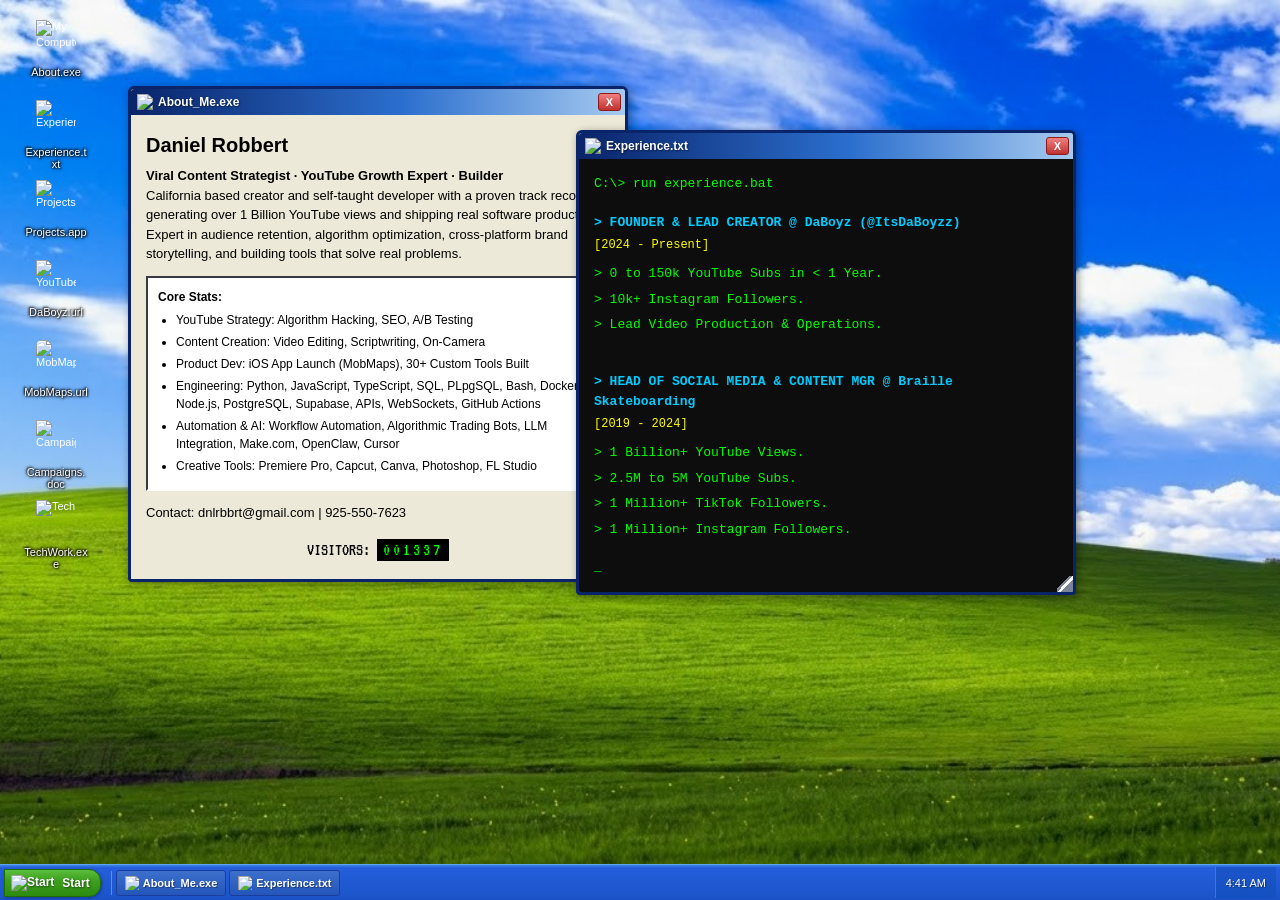
==== index.html @ d5387627 "Change TechWork icon to hammer Co-Authored-By: Claude Sonnet 4.6 <noreply@anthropic.com>" ====
<!DOCTYPE html>
<html lang="en">

<head>
    <meta charset="UTF-8">
    <meta name="viewport" content="width=device-width, initial-scale=1.0">
    <title>Daniel Robbert | Portfolio</title>
    <!-- SEO Meta Tags -->
    <meta name="description"
        content="Portfolio of Daniel Robbert: Viral Content Strategist, YouTube Growth Expert, and App Developer.">

    <link rel="stylesheet" href="styles.css">
    <link href="https://fonts.googleapis.com/css2?family=VT323&display=swap" rel="stylesheet">
</head>

<body>
    <main class="desktop">
        <div class="icons-grid">
            <div class="desktop-icon" onclick="openWindow('about-window')">
                <img src="https://win98icons.alexmeub.com/icons/png/directory_explorer-5.png" alt="My Computer">
                <span>About.exe</span>
            </div>
            <div class="desktop-icon" onclick="openWindow('experience-window')">
                <img src="https://win98icons.alexmeub.com/icons/png/gears-0.png" alt="Experience">
                <span>Experience.txt</span>
            </div>
            <div class="desktop-icon" onclick="openWindow('projects-window')">
                <img src="https://win98icons.alexmeub.com/icons/png/cd_audio_cd_a-4.png" alt="Projects">
                <span>Projects.app</span>
            </div>
            <a href="https://www.youtube.com/@itsdaboyzz" target="_blank" class="desktop-icon">
                <img src="https://win98icons.alexmeub.com/icons/png/msie1-4.png" alt="YouTube">
                <span>DaBoyz.url</span>
            </a>
            <a href="https://apps.apple.com/gb/app/mobmaps/id6753965737" target="_blank" class="desktop-icon">
                <img src="https://is1-ssl.mzstatic.com/image/thumb/Purple211/v4/81/fe/7a/81fe7a00-c658-94b0-8fee-cdcc44f67f50/AppIcon-0-0-1x_U007epad-0-1-85-220.png/512x512bb.jpg"
                    alt="MobMaps" style="border-radius: 6px;">
                <span>MobMaps.url</span>
            </a>
            <div class="desktop-icon" onclick="openWindow('campaigns-window')">
                <img src="https://win98icons.alexmeub.com/icons/png/briefcase-2.png" alt="Campaigns">
                <span>Campaigns.doc</span>
            </div>
            <div class="desktop-icon" onclick="openWindow('tech-window')">
                <img src="https://win98icons.alexmeub.com/icons/png/hammer-0.png" alt="Tech">
                <span>TechWork.exe</span>
            </div>
        </div>

        <!-- About Window -->
        <div id="about-window" class="win98-window draggable" style="top: 10%; left: 10%;">
            <div class="window-header">
                <div class="window-title">
                    <img src="https://win98icons.alexmeub.com/icons/png/directory_explorer-5.png" alt="icon">
                    <span>About_Me.exe</span>
                </div>
                <div class="window-controls">
                    <button class="win-btn close-btn" onclick="closeWindow('about-window')">X</button>
                </div>
            </div>
            <div class="window-body">
                <h1>Daniel Robbert</h1>
                <p><strong>Viral Content Strategist · YouTube Growth Expert · Builder</strong></p>
                <p>California based creator and self-taught developer with a proven track record of generating over 1 Billion YouTube views and shipping real software products. Expert in audience retention, algorithm optimization, cross-platform brand storytelling, and building tools that solve real problems.</p>
                <div class="skills-box">
                    <h3>Core Stats:</h3>
                    <ul>
                        <li>YouTube Strategy: Algorithm Hacking, SEO, A/B Testing</li>
                        <li>Content Creation: Video Editing, Scriptwriting, On-Camera</li>
                        <li>Product Dev: iOS App Launch (MobMaps), 30+ Custom Tools Built</li>
                        <li>Engineering: Python, JavaScript, TypeScript, SQL, PLpgSQL, Bash, Docker, Node.js, PostgreSQL, Supabase, APIs, WebSockets, GitHub Actions</li>
                        <li>Automation & AI: Workflow Automation, Algorithmic Trading Bots, LLM Integration, Make.com, OpenClaw, Cursor</li>
                        <li>Creative Tools: Premiere Pro, Capcut, Canva, Photoshop, FL Studio</li>
                    </ul>
                </div>
                <p>Contact: dnlrbbrt@gmail.com | 925-550-7623</p>
                <div class="visitor-counter">
                    VISITORS: <span class="counter-digits">001337</span>
                </div>
            </div>
        </div>

        <!-- Experience Window -->
        <div id="experience-window" class="win98-window draggable" style="top: 15%; left: 45%;">
            <div class="window-header">
                <div class="window-title">
                    <img src="https://win98icons.alexmeub.com/icons/png/gears-0.png" alt="icon">
                    <span>Experience.txt</span>
                </div>
                <div class="window-controls">
                    <button class="win-btn close-btn" onclick="closeWindow('experience-window')">X</button>
                </div>
            </div>
            <div class="window-body terminal-style">
                <p>C:\> run experience.bat</p>
                <br>
                <h3>> FOUNDER & LEAD CREATOR @ DaBoyz (@ItsDaBoyzz)</h3>
                <p class="date">[2024 - Present]</p>
                <ul>
                    <li>0 to 150k YouTube Subs in &lt; 1 Year.</li>
                    <li>10k+ Instagram Followers.</li>
                    <li>Lead Video Production & Operations.</li>
                </ul>
                <br>
                <h3>> HEAD OF SOCIAL MEDIA & CONTENT MGR @ Braille Skateboarding</h3>
                <p class="date">[2019 - 2024]</p>
                <ul>
                    <li>1 Billion+ YouTube Views.</li>
                    <li>2.5M to 5M YouTube Subs.</li>
                    <li>1 Million+ TikTok Followers.</li>
                    <li>1 Million+ Instagram Followers.</li>
                </ul>
                <p class="blink-cursor">_</p>
            </div>
        </div>

        <!-- Projects Window -->
        <div id="projects-window" class="win98-window draggable" style="top: 30%; left: 30%; display: none;">
            <div class="window-header">
                <div class="window-title">
                    <img src="https://win98icons.alexmeub.com/icons/png/cd_audio_cd_a-4.png" alt="icon">
                    <span>Projects.app</span>
                </div>
                <div class="window-controls">
                    <button class="win-btn close-btn" onclick="closeWindow('projects-window')">X</button>
                </div>
            </div>
            <div class="window-body">
                <div class="project-card">
                    <h3>📱 MobMaps (iOS App) - Founder</h3>
                    <p>Skate Spot Finder App launched in 2025.</p>
                    <ul>
                        <li>GPS-based skateboarding spot locator.</li>
                        <li>Acquired 200 initial daily users in month 1 organically.</li>
                        <li>Defined MVP and oversaw technical implementation.</li>
                    </ul>
                    <a href="https://apps.apple.com/gb/app/mobmaps/id6753965737" target="_blank"
                        class="cyber-btn">Download on App Store</a>
                </div>
                <hr class="win-divider">
                <div class="project-card">
                    <h3>📈 Chaos Market Analysis Tool</h3>
                    <p>Quantitative research platform applying chaos theory and nonlinear dynamics to financial markets — characterizes market regime states rather than predicting prices.</p>
                    <ul>
                        <li>Computes chaos metrics: Hurst exponent, Lyapunov exponent, fractal dimension, Shannon entropy.</li>
                        <li>Ensemble regime detection using HMM, KMeans, GMM, and Transformer architectures.</li>
                        <li>Generates instability probability signals and deterministic LONG/SHORT/WAIT outputs.</li>
                        <li>Tracks SPY, QQQ, VIX, BTC-USD, CL=F, ^TNX with phase space visualization.</li>
                    </ul>
                    <a href="https://github.com/dnlrbbrt/chaos-market-analysis-tool" target="_blank" class="cyber-btn">View on GitHub</a>
                </div>
            </div>
        </div>

        <!-- Major Brand Campaigns Window -->
        <div id="campaigns-window" class="win98-window draggable" style="top: 20%; left: 20%; display: none;">
            <div class="window-header">
                <div class="window-title">
                    <img src="https://win98icons.alexmeub.com/icons/png/briefcase-2.png" alt="icon">
                    <span>Campaigns.doc</span>
                </div>
                <div class="window-controls">
                    <button class="win-btn close-btn" onclick="closeWindow('campaigns-window')">X</button>
                </div>
            </div>
            <div class="window-body">
                <h1>Major Brand Campaign Experience</h1>
                <p><strong>Proven track record with Fortune 500 companies and global brands.</strong></p>
                <hr class="win-divider">

                <div class="project-card">
                    <h3>General Mills (Cinnamon Toast Crunch)</h3>
                    <p>As the Lead Producer, I translated creative briefs from General Mills into successful,
                        multi-platform video campaigns. Directly responsible for concept development, production
                        management, and final delivery of all video assets.</p>
                </div>

                <div class="project-card">
                    <h3>PepsiCo (Brisk/Ruffles)</h3>
                    <p>As the Lead Producer, I translated creative briefs from PepsiCo into successful, multi-platform
                        video campaigns. Directly responsible for concept development, production management, and final
                        delivery of all video assets.</p>
                </div>

                <div class="project-card">
                    <h3>The Lego Group</h3>
                    <p>Functioned as the primary creative lead, delivering video content that met the rigorous brand
                        standards of The Lego Group. Personally ensured final products aligned with their global
                        marketing objectives.</p>
                </div>

                <div class="project-card">
                    <h3>Activision (Tony Hawk's Pro Skater)</h3>
                    <p>As Project Lead for the marketing campaign, I planned and executed core video deliverables with
                        deep coordination to ensure content authentically represented the game while engaging our
                        audience.</p>
                </div>

                <div class="project-card">
                    <h3>Nerf</h3>
                    <p>Managed successful brand integration ensuring key messaging was delivered effectively without
                        compromising entertainment value, resulting in high-performing sponsored videos.</p>
                </div>

                <div class="project-card">
                    <h3>Squarespace</h3>
                    <p>Managed successful brand integration ensuring key messaging was delivered effectively without
                        compromising entertainment value, resulting in high-performing sponsored videos.</p>
                </div>

                <div class="project-card">
                    <h3>Temu</h3>
                    <p>Spearheaded a dedicated product integration campaign, seamlessly weaving promotional messaging
                        into high-energy video content to drive conversions and amplify brand visibility.</p>
                </div>

                <div class="project-card">
                    <h3>Underdog Sports</h3>
                    <p>Negotiated and produced a targeted brand partnership spanning a multi-video episodic series.
                        Delivered high-retention, 30-second integrated sponsor features that maximized audience
                        engagement and ROI.</p>
                </div>

            </div>
        </div>

        <!-- Tech Work Window -->
        <div id="tech-window" class="win98-window draggable" style="top: 15%; left: 25%; display: none;">
            <div class="window-header">
                <div class="window-title">
                    <img src="https://win98icons.alexmeub.com/icons/png/hammer-0.png" alt="icon">
                    <span>TechWork.exe</span>
                </div>
                <div class="window-controls">
                    <button class="win-btn close-btn" onclick="closeWindow('tech-window')">X</button>
                </div>
            </div>
            <div class="window-body">
                <h1>Technical Work</h1>
                <p><strong>Self-taught builder shipping real products and tools.</strong></p>
                <hr class="win-divider">

                <div class="project-card">
                    <h3>🛠️ 30+ Custom Tools Built</h3>
                    <p>Designed and shipped over 30 internal tools spanning content workflows, data pipelines, and productivity automation — going from idea to working product independently using AI-assisted development.</p>
                </div>

                <hr class="win-divider">

                <div class="project-card">
                    <h3>📱 iOS App — MobMaps (Founder)</h3>
                    <p>Conceived, spec'd, and launched a GPS-based skate spot finder on the App Store. Defined the full product roadmap, coordinated development, and grew to 200+ daily active users organically in month one.</p>
                </div>

                <hr class="win-divider">

                <div class="project-card">
                    <h3>📈 Algorithmic Trading Bots</h3>
                    <p>Built and deployed automated trading systems including a chaos-theory-based market analysis platform. Implemented regime detection models using HMM, KMeans, GMM, and Transformer architectures to generate LONG/SHORT/WAIT signals across SPY, QQQ, BTC, and more.</p>
                </div>

                <hr class="win-divider">

                <div class="project-card">
                    <h3>⚙️ Workflow Automation</h3>
                    <p>Built end-to-end automations that eliminate repetitive manual work across content production, publishing, and operations — connecting APIs, triggers, and data transforms into reliable pipelines that run without intervention.</p>
                </div>

                <hr class="win-divider">

                <div class="project-card">
                    <h3>🤖 AI & LLM Integration</h3>
                    <p>Hands-on experience integrating large language models into real workflows. Configured and deployed OpenClaw for agentic task execution, built Claude API-powered tools, and developed multi-step AI pipelines for content, research, and automation tasks.</p>
                </div>

                <hr class="win-divider">

                <div class="project-card">
                    <h3>🌐 Web Development</h3>
                    <p>Built production websites from scratch including this portfolio — custom CSS, vanilla JS, responsive layout, and deployment via GitHub Pages.</p>
                </div>

                <hr class="win-divider">

                <div class="project-card">
                    <h3>🧰 Stack</h3>
                    <p>Python · JavaScript · TypeScript · HTML/CSS · PLpgSQL · SQL · Bash · Docker · Git · APIs · WebSockets · Supabase · PostgreSQL · Node.js · Make.com · GitHub Actions · iOS App Store deployment · Cursor · OpenClaw</p>
                </div>
            </div>
        </div>

    </main>

    <!-- Taskbar -->
    <div class="taskbar">
        <button class="start-btn win-btn" onclick="toggleStartMenu()">
            <img src="https://win98icons.alexmeub.com/icons/png/windows-0.png" alt="Start">
            <span style="font-weight: bold; margin-left: 4px;">Start</span>
        </button>
        <div class="taskbar-divider"></div>
        <div class="open-apps" id="taskbar-apps">
            <!-- Populated via JS -->
        </div>
        <div class="system-tray">
            <span id="clock" class="clock">12:00 PM</span>
        </div>
    </div>

    <!-- Start Menu -->
    <div id="start-menu" class="start-menu hidden">
        <div class="start-sidebar">
            <p class="sidebar-text">Windows 98</p>
        </div>
        <div class="start-items">
            <a href="mailto:dnlrbbrt@gmail.com" class="start-item">
                <img src="https://win98icons.alexmeub.com/icons/png/message_envelope_open-0.png" alt="Email"> Email Me
            </a>
            <div class="start-divider"></div>
            <div class="start-item" onclick="openWindow('projects-window'); toggleStartMenu();">
                <img src="https://win98icons.alexmeub.com/icons/png/cd_audio_cd_a-4.png" alt="Programs"> Programs
            </div>
            <div class="start-item" onclick="openWindow('tech-window'); toggleStartMenu();">
                <img src="https://win98icons.alexmeub.com/icons/png/hammer-0.png" alt="Tech"> Tech Work
            </div>
            <div class="start-divider"></div>
            <div class="start-item shut-down">
                <img src="https://win98icons.alexmeub.com/icons/png/shut_down_normal-2.png" alt="Shutdown"> Shut Down...
            </div>
        </div>
    </div>

    <script src="script.js"></script>
</body>

</html>
---- styles.css ----
/* Windows XP Luna Theme */
:root {
    --win-bg: #ece9d8;
    --win-border-light: #ffffff;
    --win-border-dark: #7b8398;
    --win-border-darker: #0a246a;
    --win-title-bg: #0a246a;
    --win-title-gradient: linear-gradient(90deg, #0a246a 0%, #2b6fce 55%, #a6caf0 100%);
    --win-title-inactive: linear-gradient(90deg, #7a8bb5 0%, #b8c8e8 100%);
    --win-title-text: #ffffff;
    --win-text: #000000;

    --cyber-green: #0f0;
    --cyber-pink: #ff00ff;
    --cyber-dark: #000;
}

* {
    box-sizing: border-box;
    margin: 0;
    padding: 0;
}

body {
    background-color: #3a6b35;
    background-image: url('bliss.jpg');
    background-size: cover;
    background-position: center;
    font-family: 'Tahoma', sans-serif;
    font-size: 11px;
    color: var(--win-text);
    overflow: hidden;
    height: 100vh;
}

.desktop {
    position: relative;
    height: calc(100vh - 36px);
    padding: 20px;
}

/* Desktop Icons */
.icons-grid {
    position: absolute;
    top: 0;
    left: 0;
    width: 100%;
    height: 100%;
    pointer-events: none;
}

.desktop-icon {
    position: absolute;
    display: flex;
    flex-direction: column;
    align-items: center;
    width: 72px;
    cursor: pointer;
    text-decoration: none;
    color: white;
    pointer-events: all;
    user-select: none;
    -webkit-user-select: none;
}

.desktop-icon img {
    width: 40px;
    height: 40px;
    margin-bottom: 4px;
    image-rendering: pixelated;
    image-rendering: crisp-edges;
}

.desktop-icon span {
    color: white;
    padding: 1px 3px;
    font-size: 11px;
    text-align: center;
    text-shadow: 1px 1px 2px #000, -1px -1px 2px #000, 0 0 4px #000;
    border: 1px dotted transparent;
    word-break: break-word;
}

.desktop-icon:hover span {
    background: rgba(0, 60, 180, 0.5);
    border: 1px dotted rgba(255,255,255,0.8);
}

/* XP Window */
.win98-window {
    position: absolute;
    background: var(--win-bg);
    border: 3px solid #0a246a;
    border-radius: 6px 6px 4px 4px;
    box-shadow: 2px 2px 8px rgba(0,0,0,0.4), inset 0 0 0 1px #a6caf0;
    min-width: 300px;
    max-width: 500px;
    z-index: 10;
    display: flex;
    flex-direction: column;
    overflow: hidden;
}

/* XP Title Bar */
.window-header {
    background: var(--win-title-gradient);
    color: var(--win-title-text);
    padding: 4px 4px 4px 6px;
    display: flex;
    justify-content: space-between;
    align-items: center;
    font-weight: bold;
    font-size: 12px;
    font-family: 'Tahoma', sans-serif;
    cursor: default;
    border-radius: 3px 3px 0 0;
    text-shadow: 1px 1px 2px rgba(0,0,0,0.5);
    min-height: 26px;
}

.window-title {
    display: flex;
    align-items: center;
    gap: 5px;
}

.window-title img {
    width: 16px;
    height: 16px;
}

/* XP-style generic button (used in taskbar etc) */
.win-btn {
    background: linear-gradient(180deg, #fafafa 0%, #e4e0d4 100%);
    border: 1px solid #7b8398;
    border-radius: 3px;
    font-weight: bold;
    padding: 3px 10px;
    font-size: 11px;
    cursor: pointer;
    color: var(--win-text);
    font-family: 'Tahoma', sans-serif;
}

.win-btn:active {
    background: linear-gradient(180deg, #e4e0d4 0%, #fafafa 100%);
    box-shadow: inset 1px 1px 2px rgba(0,0,0,0.2);
}

/* XP red close button */
.close-btn {
    background: linear-gradient(180deg, #f08080 0%, #c03030 100%);
    border: 1px solid #8b1a1a;
    border-radius: 3px;
    color: white;
    font-weight: bold;
    padding: 1px 7px;
    font-size: 11px;
    cursor: pointer;
    text-shadow: none;
    min-width: 21px;
    min-height: 18px;
}

.close-btn:hover {
    background: linear-gradient(180deg, #ff9090 0%, #d04040 100%);
}

.close-btn:active {
    background: linear-gradient(180deg, #c03030 0%, #f08080 100%);
}

.window-body {
    padding: 15px;
    font-size: 13px;
    line-height: 1.5;
    flex: 1;
    min-height: 0;
    overflow-y: auto;
    max-height: 65vh;
    background: var(--win-bg);
}

.window-body h1 {
    font-size: 20px;
    margin-bottom: 6px;
    font-weight: bold;
}

.skills-box {
    margin: 12px 0;
    padding: 10px;
    background: white;
    border: 2px inset #ece9d8;
    border-color: #7b8398 #fff #fff #7b8398;
}

.skills-box h3 {
    margin-bottom: 5px;
    font-size: 12px;
    font-weight: bold;
}

.skills-box ul {
    list-style-type: disc;
    margin-left: 18px;
    margin-top: 4px;
    font-size: 12px;
}

.skills-box ul li {
    margin-bottom: 4px;
}

.visitor-counter {
    margin-top: 15px;
    text-align: center;
    font-family: 'VT323', monospace;
    font-size: 18px;
}

.counter-digits {
    background: black;
    color: #00ff00;
    padding: 2px 6px;
    letter-spacing: 3px;
    font-family: 'VT323', monospace;
}

/* Terminal Style (Experience window) */
.terminal-style {
    background: #0d0d0d;
    color: #00ff00;
    font-family: 'Courier New', monospace;
    font-size: 13px;
    line-height: 1.5;
    padding: 15px;
}

.terminal-style h3 {
    color: #00ccff;
    margin-bottom: 4px;
    font-size: 13px;
}

.terminal-style .date {
    color: #ffff00;
    margin-bottom: 10px;
    font-size: 12px;
}

.terminal-style ul {
    list-style: none;
    margin-bottom: 18px;
}

.terminal-style ul li {
    margin-bottom: 6px;
}

.terminal-style ul li::before {
    content: "> ";
    color: #00ff00;
}

.blink-cursor {
    animation: blink 1s step-end infinite;
    color: #00ff00;
}

@keyframes blink {
    50% { opacity: 0; }
}

/* XP-style Button */
.cyber-btn {
    display: inline-block;
    margin-top: 10px;
    padding: 4px 12px;
    background: linear-gradient(180deg, #fafafa 0%, #e4e0d4 100%);
    border: 1px solid #7b8398;
    border-radius: 3px;
    color: var(--win-text);
    text-decoration: none;
    font-weight: bold;
    font-family: 'Tahoma', sans-serif;
    font-size: 11px;
    cursor: pointer;
}

.cyber-btn:hover {
    background: linear-gradient(180deg, #dff0ff 0%, #c8def5 100%);
    border-color: #0a246a;
}

.cyber-btn:active {
    background: linear-gradient(180deg, #e4e0d4 0%, #fafafa 100%);
}

.project-card {
    margin-bottom: 14px;
}

.project-card h3 {
    font-size: 13px;
    margin-bottom: 5px;
}

.project-card ul {
    margin-left: 18px;
    margin-top: 4px;
    font-size: 12px;
}

.project-card p {
    font-size: 12px;
}

.win-divider {
    border: 0;
    height: 1px;
    background: #7b8398;
    border-bottom: 1px solid #fff;
    margin: 12px 0;
}

/* XP Taskbar */
.taskbar {
    position: fixed;
    bottom: 0;
    left: 0;
    width: 100vw;
    height: 36px;
    background: linear-gradient(180deg, #3d85e0 0%, #245edb 8%, #1c55ca 92%, #1a50c4 100%);
    border-top: 1px solid #5ba3f5;
    display: flex;
    align-items: center;
    padding: 2px 4px;
    z-index: 100;
}

/* XP Green Start Button */
.start-btn {
    display: flex;
    align-items: center;
    justify-content: center;
    height: 28px;
    margin-right: 6px;
    padding: 0 10px 0 6px;
    background: linear-gradient(180deg, #5bbf3c 0%, #3da020 40%, #2d8a0f 100%);
    border: 1px solid #1e6b00;
    border-radius: 0 12px 12px 0;
    color: white;
    font-weight: bold;
    font-size: 12px;
    font-family: 'Tahoma', sans-serif;
    text-shadow: 1px 1px 2px rgba(0,0,0,0.5);
    cursor: pointer;
    box-shadow: 1px 1px 3px rgba(0,0,0,0.3);
}

.start-btn:hover {
    background: linear-gradient(180deg, #6fd04e 0%, #4db82e 40%, #3a9e1a 100%);
}

.start-btn:active {
    background: linear-gradient(180deg, #2d8a0f 0%, #3da020 100%);
}

.start-btn img {
    height: 16px;
    margin-right: 4px;
}

.taskbar-divider {
    width: 1px;
    height: 24px;
    background: rgba(255,255,255,0.3);
    margin: 0 4px;
}

.open-apps {
    flex-grow: 1;
    display: flex;
    gap: 3px;
}

.taskbar-item {
    padding: 2px 8px;
    height: 26px;
    min-width: 100px;
    max-width: 150px;
    display: flex;
    align-items: center;
    gap: 4px;
    font-size: 11px;
    font-weight: bold;
    font-family: 'Tahoma', sans-serif;
    white-space: nowrap;
    overflow: hidden;
    text-overflow: ellipsis;
    background: linear-gradient(180deg, #3d6fcc 0%, #2456bb 100%);
    border: 1px solid #1a3d9b;
    border-radius: 3px;
    color: white;
    text-shadow: 1px 1px 1px rgba(0,0,0,0.4);
    cursor: pointer;
}

.taskbar-item:hover {
    background: linear-gradient(180deg, #5080d8 0%, #3465cc 100%);
}

.taskbar-item.active {
    background: linear-gradient(180deg, #1a45a8 0%, #2456bb 100%);
    box-shadow: inset 0 1px 3px rgba(0,0,0,0.3);
    border-color: #0f2d7a;
}

.taskbar-item img {
    width: 14px;
    height: 14px;
}

.system-tray {
    background: linear-gradient(180deg, #1c55ca 0%, #1450c0 100%);
    border-left: 1px solid rgba(255,255,255,0.2);
    padding: 2px 10px;
    height: 100%;
    display: flex;
    align-items: center;
    margin-left: auto;
    font-size: 11px;
    font-family: 'Tahoma', sans-serif;
    color: white;
    text-shadow: 1px 1px 1px rgba(0,0,0,0.4);
}

/* XP Start Menu */
.start-menu {
    position: fixed;
    bottom: 36px;
    left: 2px;
    width: 200px;
    background: white;
    border: 2px solid #0a246a;
    border-radius: 6px 6px 0 0;
    display: flex;
    z-index: 101;
    box-shadow: 3px 0 8px rgba(0,0,0,0.3);
    overflow: hidden;
}

.start-menu.hidden {
    display: none;
}

.start-sidebar {
    background: linear-gradient(180deg, #2b6fce 0%, #0a246a 100%);
    color: white;
    width: 30px;
    display: flex;
    align-items: flex-end;
    padding-bottom: 5px;
}

.sidebar-text {
    transform: rotate(-90deg);
    transform-origin: left bottom;
    white-space: nowrap;
    font-weight: bold;
    font-size: 14px;
    margin-left: 22px;
    margin-bottom: 8px;
    font-style: italic;
    color: rgba(255,255,255,0.85);
}

.start-items {
    flex-grow: 1;
    padding: 4px 0;
    display: flex;
    flex-direction: column;
}

.start-item {
    display: flex;
    align-items: center;
    gap: 8px;
    padding: 6px 10px;
    cursor: pointer;
    font-size: 12px;
    font-family: 'Tahoma', sans-serif;
    color: var(--win-text);
    text-decoration: none;
}

.start-item:hover {
    background: #316ac5;
    color: white;
}

.start-item img {
    width: 24px;
    height: 24px;
}

.start-divider {
    height: 1px;
    background: #d4d0c8;
    margin: 3px 6px;
}

/* Resize handle */
.resize-handle {
    position: absolute;
    right: 0;
    bottom: 0;
    width: 16px;
    height: 16px;
    cursor: se-resize;
    background: linear-gradient(135deg, transparent 40%, #7b8398 40%, #7b8398 50%, #fff 50%, #fff 60%, #7b8398 60%);
    z-index: 1;
}

/* Mobile */
@media (max-width: 768px) {
    body {
        overflow: hidden;
    }

    .win98-window {
        min-width: 0;
        max-width: calc(100vw - 20px);
    }

    .window-body {
        max-height: 60vh;
        font-size: 12px;
    }

    .icons-grid {
        flex-direction: row;
        flex-wrap: wrap;
        width: auto;
        gap: 14px;
    }

    .desktop-icon img {
        width: 40px;
        height: 40px;
    }

    .desktop-icon span {
        font-size: 11px;
    }

    .taskbar-item {
        min-width: 60px;
        max-width: 90px;
        font-size: 10px;
    }

    .window-header {
        padding: 6px 4px;
        font-size: 13px;
        -webkit-user-select: none;
        user-select: none;
    }

    .close-btn {
        padding: 4px 10px;
        font-size: 13px;
    }
}
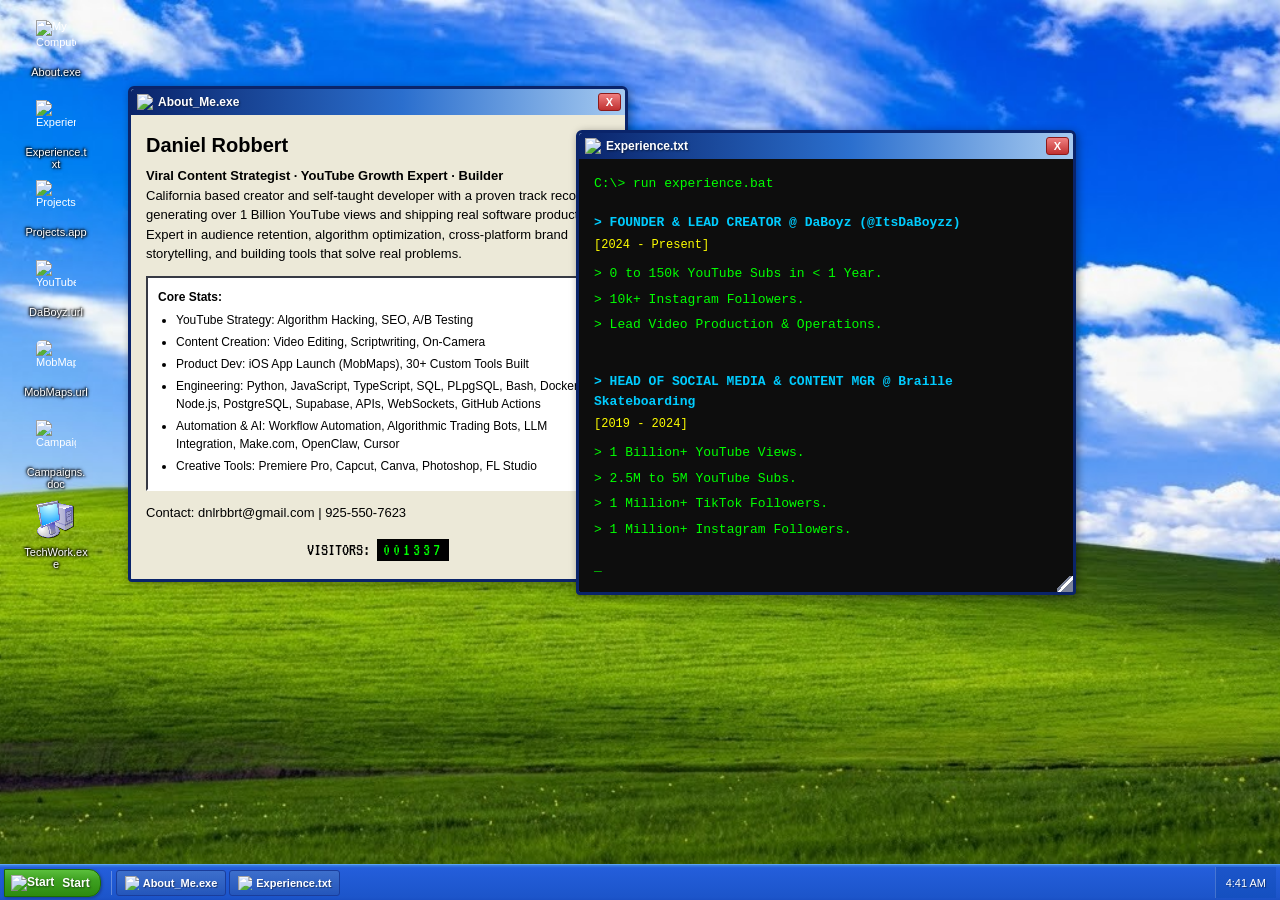
==== commit 26b482d9: "Use local computer icon for TechWork Co-Authored-By: Claude Sonnet 4.6 <noreply@anthropic.com>" ====
--- a/index.html
+++ b/index.html
@@ -42,7 +42,7 @@
                 <span>Campaigns.doc</span>
             </div>
             <div class="desktop-icon" onclick="openWindow('tech-window')">
-                <img src="https://win98icons.alexmeub.com/icons/png/hammer-0.png" alt="Tech">
+                <img src="computer-icon.png" alt="Tech">
                 <span>TechWork.exe</span>
             </div>
         </div>
@@ -228,7 +228,7 @@
         <div id="tech-window" class="win98-window draggable" style="top: 15%; left: 25%; display: none;">
             <div class="window-header">
                 <div class="window-title">
-                    <img src="https://win98icons.alexmeub.com/icons/png/hammer-0.png" alt="icon">
+                    <img src="computer-icon.png" alt="icon">
                     <span>TechWork.exe</span>
                 </div>
                 <div class="window-controls">
@@ -320,7 +320,7 @@
                 <img src="https://win98icons.alexmeub.com/icons/png/cd_audio_cd_a-4.png" alt="Programs"> Programs
             </div>
             <div class="start-item" onclick="openWindow('tech-window'); toggleStartMenu();">
-                <img src="https://win98icons.alexmeub.com/icons/png/hammer-0.png" alt="Tech"> Tech Work
+                <img src="computer-icon.png" alt="Tech"> Tech Work
             </div>
             <div class="start-divider"></div>
             <div class="start-item shut-down">
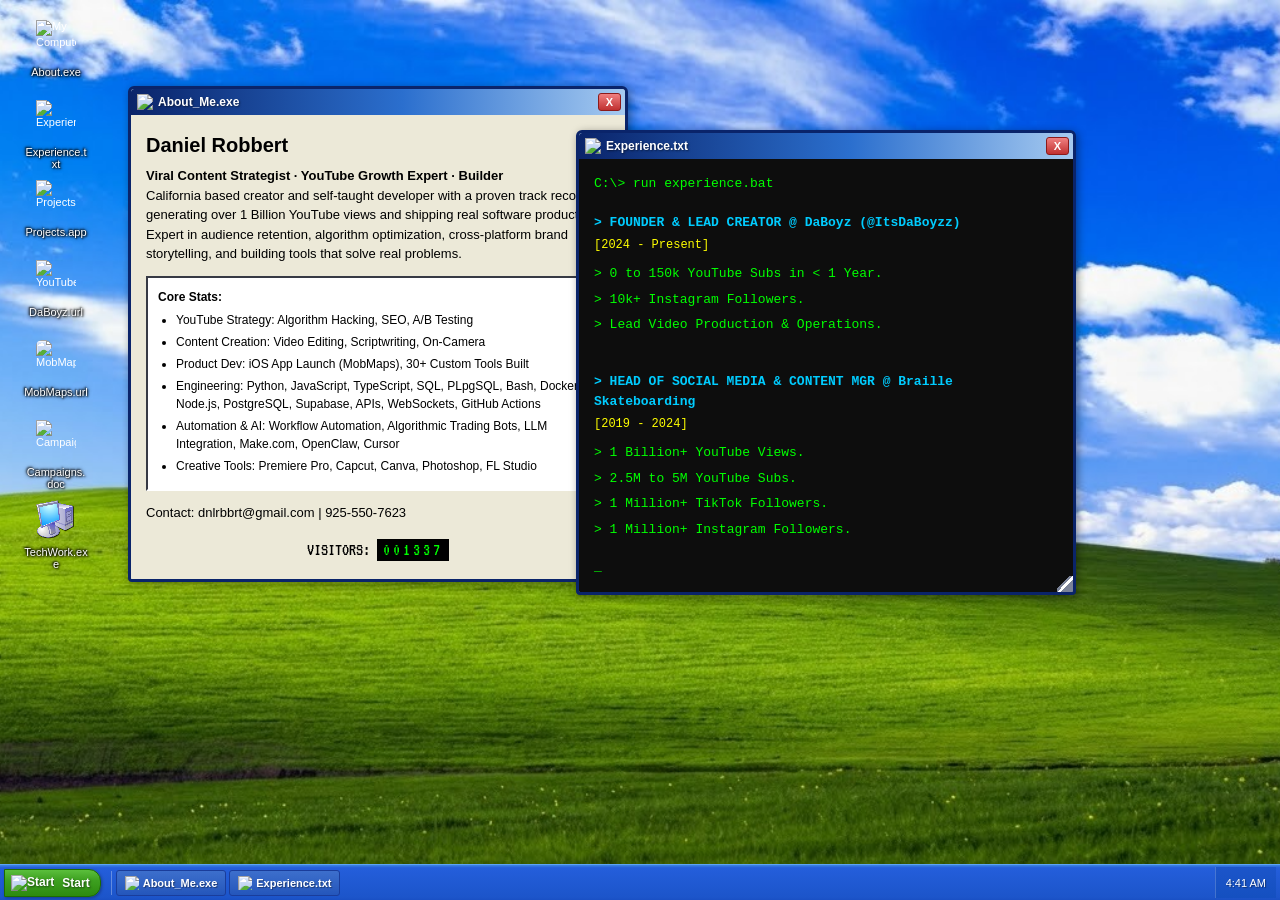
==== commit 23fd9121: "Fix mobile close buttons and update MobMaps description - Add touchend listeners and touch-action: m" ====
--- a/index.html
+++ b/index.html
@@ -132,7 +132,7 @@
                     <ul>
                         <li>GPS-based skateboarding spot locator.</li>
                         <li>Acquired 200 initial daily users in month 1 organically.</li>
-                        <li>Defined MVP and oversaw technical implementation.</li>
+                        <li>Solely designed and built the full iOS app end-to-end.</li>
                     </ul>
                     <a href="https://apps.apple.com/gb/app/mobmaps/id6753965737" target="_blank"
                         class="cyber-btn">Download on App Store</a>
--- a/styles.css
+++ b/styles.css
@@ -160,6 +160,7 @@
     text-shadow: none;
     min-width: 21px;
     min-height: 18px;
+    touch-action: manipulation;
 }
 
 .close-btn:hover {
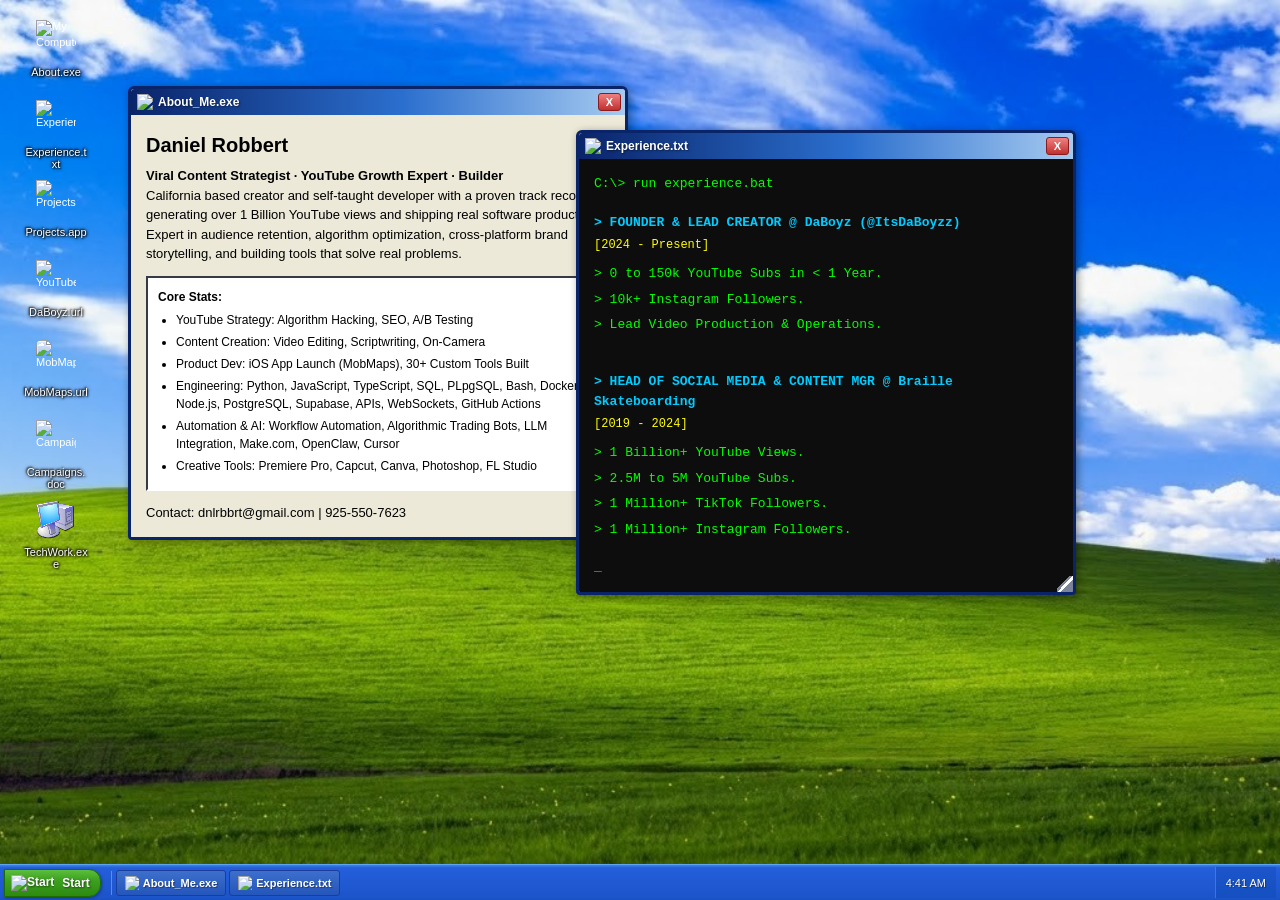
==== commit ff0756d0: "Remove visitor counter Co-Authored-By: Claude Sonnet 4.6 <noreply@anthropic.com>" ====
--- a/index.html
+++ b/index.html
@@ -74,9 +74,7 @@
                     </ul>
                 </div>
                 <p>Contact: dnlrbbrt@gmail.com | 925-550-7623</p>
-                <div class="visitor-counter">
-                    VISITORS: <span class="counter-digits">001337</span>
-                </div>
+
             </div>
         </div>
 
@@ -140,7 +138,7 @@
                 <hr class="win-divider">
                 <div class="project-card">
                     <h3>📈 Chaos Market Analysis Tool</h3>
-                    <p>Quantitative research platform applying chaos theory and nonlinear dynamics to financial markets — characterizes market regime states rather than predicting prices.</p>
+                    <p>Quantitative research platform applying chaos theory and nonlinear dynamics to financial markets. Characterizes market regime states rather than predicting prices.</p>
                     <ul>
                         <li>Computes chaos metrics: Hurst exponent, Lyapunov exponent, fractal dimension, Shannon entropy.</li>
                         <li>Ensemble regime detection using HMM, KMeans, GMM, and Transformer architectures.</li>
@@ -242,13 +240,13 @@
 
                 <div class="project-card">
                     <h3>🛠️ 30+ Custom Tools Built</h3>
-                    <p>Designed and shipped over 30 internal tools spanning content workflows, data pipelines, and productivity automation — going from idea to working product independently using AI-assisted development.</p>
-                </div>
-
-                <hr class="win-divider">
-
-                <div class="project-card">
-                    <h3>📱 iOS App — MobMaps (Founder)</h3>
+                    <p>Designed and shipped over 30 internal tools spanning content workflows, data pipelines, and productivity automation. Went from idea to working product independently using AI-assisted development.</p>
+                </div>
+
+                <hr class="win-divider">
+
+                <div class="project-card">
+                    <h3>📱 iOS App: MobMaps (Founder)</h3>
                     <p>Conceived, spec'd, and launched a GPS-based skate spot finder on the App Store. Defined the full product roadmap, coordinated development, and grew to 200+ daily active users organically in month one.</p>
                 </div>
 
@@ -263,7 +261,7 @@
 
                 <div class="project-card">
                     <h3>⚙️ Workflow Automation</h3>
-                    <p>Built end-to-end automations that eliminate repetitive manual work across content production, publishing, and operations — connecting APIs, triggers, and data transforms into reliable pipelines that run without intervention.</p>
+                    <p>Built end-to-end automations that eliminate repetitive manual work across content production, publishing, and operations. Connects APIs, triggers, and data transforms into reliable pipelines that run without intervention.</p>
                 </div>
 
                 <hr class="win-divider">
@@ -277,7 +275,7 @@
 
                 <div class="project-card">
                     <h3>🌐 Web Development</h3>
-                    <p>Built production websites from scratch including this portfolio — custom CSS, vanilla JS, responsive layout, and deployment via GitHub Pages.</p>
+                    <p>Built production websites from scratch including this portfolio. Custom CSS, vanilla JS, responsive layout, and deployment via GitHub Pages.</p>
                 </div>
 
                 <hr class="win-divider">
--- a/styles.css
+++ b/styles.css
@@ -213,20 +213,6 @@
     margin-bottom: 4px;
 }
 
-.visitor-counter {
-    margin-top: 15px;
-    text-align: center;
-    font-family: 'VT323', monospace;
-    font-size: 18px;
-}
-
-.counter-digits {
-    background: black;
-    color: #00ff00;
-    padding: 2px 6px;
-    letter-spacing: 3px;
-    font-family: 'VT323', monospace;
-}
 
 /* Terminal Style (Experience window) */
 .terminal-style {
